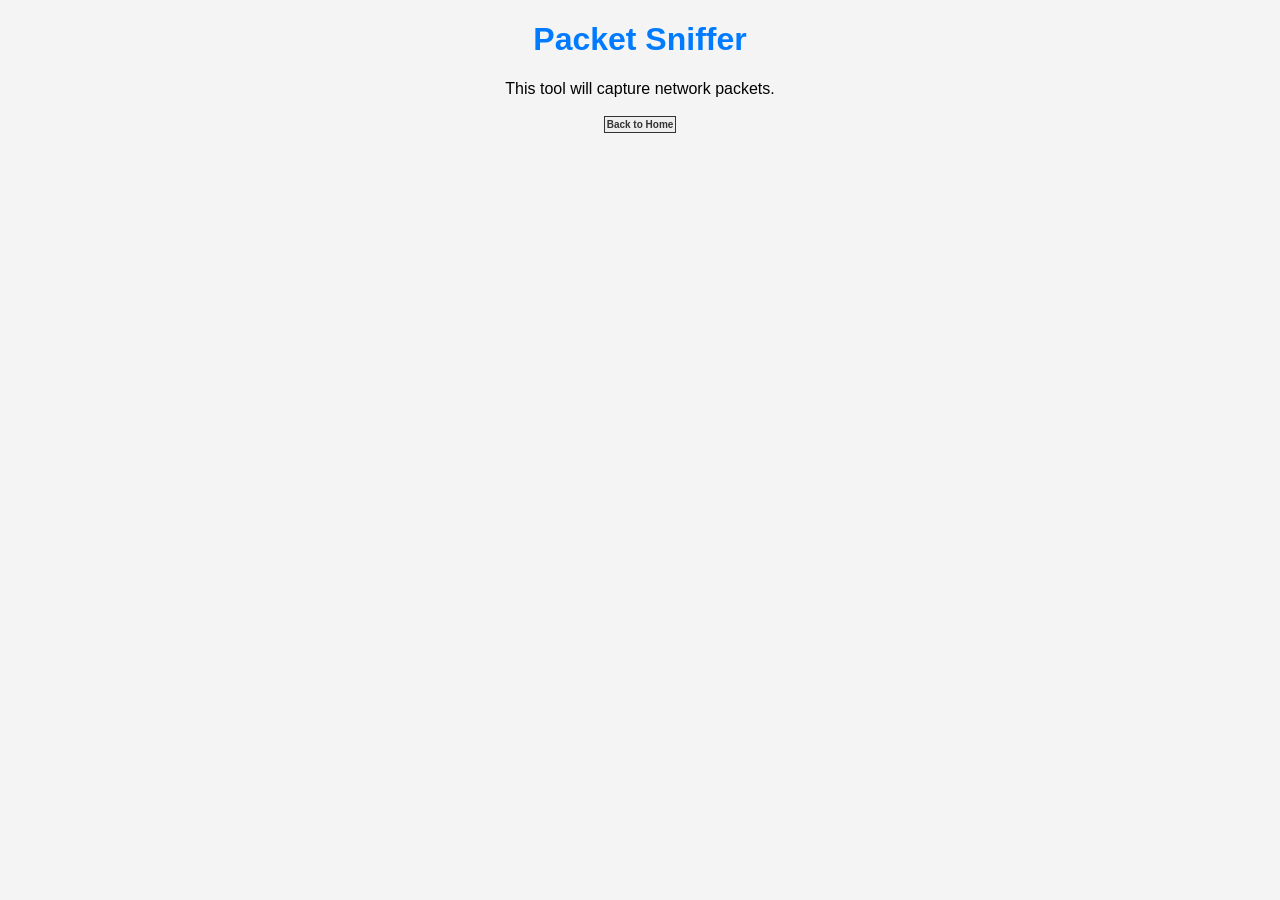
==== templates/packet_sniffer.html @ b4acba77 "Initial commit" ====
<!DOCTYPE html>
<html lang="en">
<head>
    <meta charset="UTF-8">
    <meta name="viewport" content="width=device-width, initial-scale=1.0">
    <title>Packet Sniffer</title>
    <link rel="stylesheet" href="../static/css/style.css">

</head>
<body>
    <h1>Packet Sniffer</h1>
    <p>This tool will capture network packets.</p>
    <a href="/">Back to Home</a>
</body>
</html>
---- static/css/style.css ----
body {
    font-family: Arial, sans-serif;
    text-align: center;
    background-color: #f4f4f4;
}

h1 {
    color: #007BFF;
}

a{
    font: bold 10px Arial;
    text-decoration: none;
    background-color: #EEEEEE;
    color: #333333;
    padding: 2px;
    border: 1px solid #333333;

  }
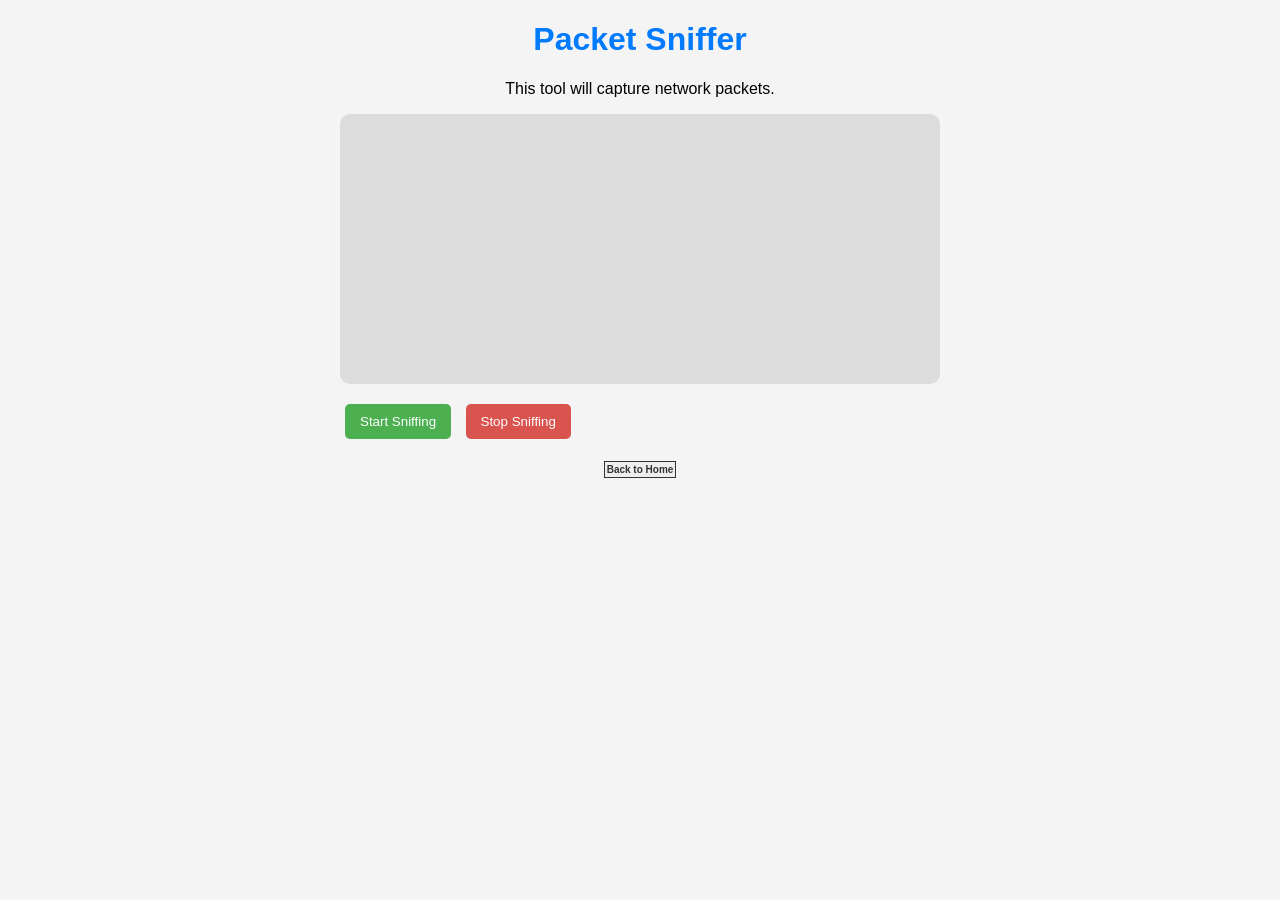
==== commit 7f4e981b: "Add packet sniffer front end integration" ====
--- a/templates/packet_sniffer.html
+++ b/templates/packet_sniffer.html
@@ -10,6 +10,34 @@
 <body>
     <h1>Packet Sniffer</h1>
     <p>This tool will capture network packets.</p>
+    <div class="container">
+        <div class="output-box" id="packetList"></div>
+        <div class="button-container">
+            <button id="startSniffing" class="btn start-btn">Start Sniffing</button>
+            <button id="stopSniffing" class="btn stop-btn">Stop Sniffing</button>
+        </div>
+    </div>
+
     <a href="/">Back to Home</a>
+
+    <script>
+        let intervalId;
+
+        document.getElementById("startSniffing").addEventListener("click", () => {
+            fetch("/packet_sniffer/start_sniffing").then(() => {
+                intervalId = setInterval(() => {
+                    fetch("/packet_sniffer/get_packets")
+                        .then(res => res.json())
+                        .then(data => {
+                            document.getElementById("packetList").innerHTML = data.packets.join("<br>");
+                        });
+                }, 2000);
+            });
+        });
+
+        document.getElementById("stopSniffing").addEventListener("click", () => {
+            clearInterval(intervalId);
+        });
+    </script>
 </body>
 </html>
--- a/static/css/style.css
+++ b/static/css/style.css
@@ -17,3 +17,49 @@
     border: 1px solid #333333;
 
   }
+  
+.container {
+    max-width: 600px;
+    margin: auto;
+}
+
+.output-box {
+    background: #dcdcdc;
+    height: 250px;
+    overflow-y: auto;
+    padding: 10px;
+    margin-bottom: 15px;
+    border-radius: 10px;
+    text-align: left;
+    scroll-behavior: smooth;
+}
+
+.output-box ul {
+    list-style-type: disc;
+    padding-left: 20px;
+    margin: 0;
+    font-size: 12px;
+}
+
+.output-box li {
+    margin-bottom: 5px;
+}
+
+.btn {
+    padding: 10px 15px;
+    border: none;
+    border-radius: 5px;
+    color: white;
+    cursor: pointer;
+    margin: 5px;
+    display: inline-block;
+    text-align: left;
+}
+
+.button-container {
+    text-align: left;
+    margin-bottom: 15px;
+}
+
+.start-btn { background: #4CAF50; }
+.stop-btn { background: #d9534f; }
